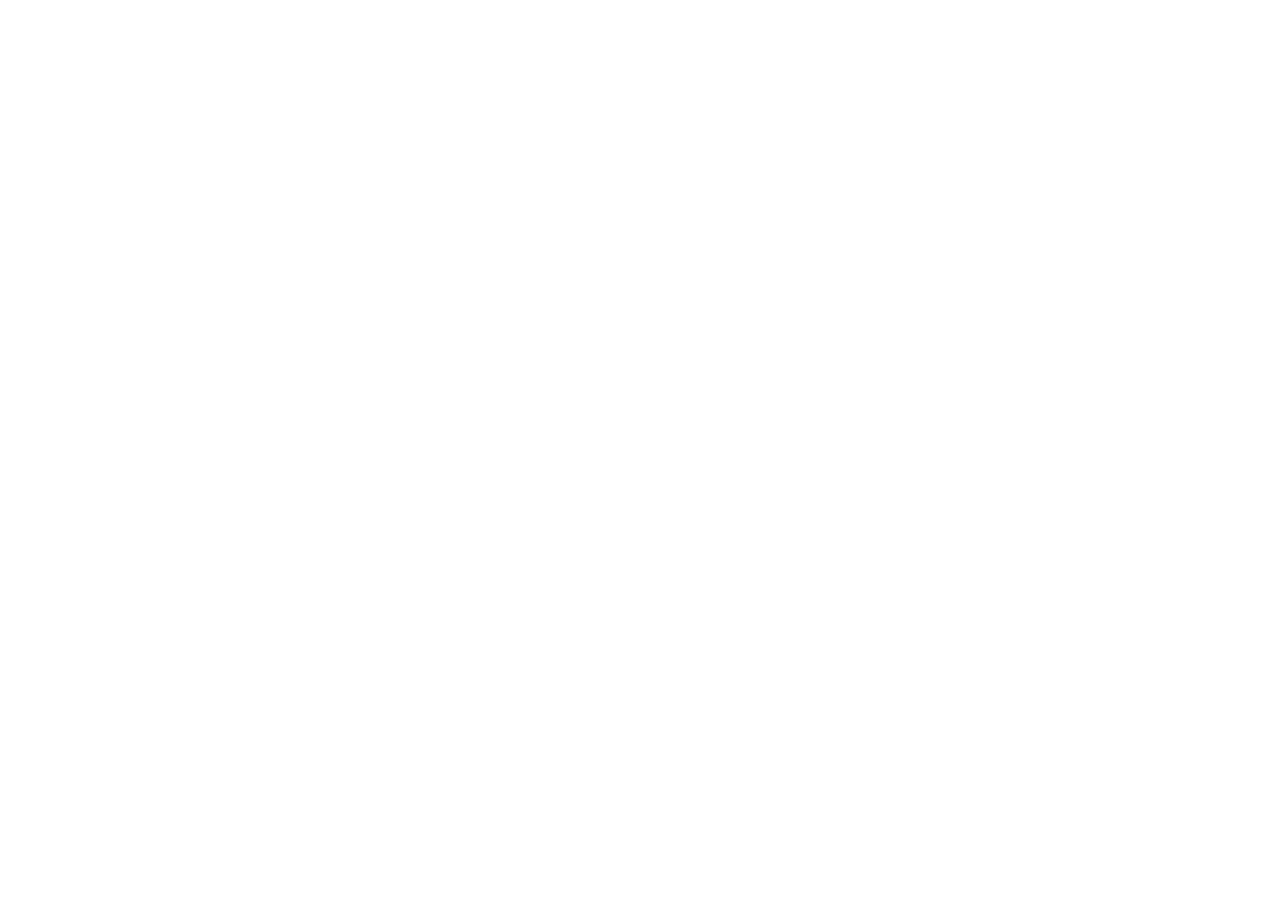
==== nick.html @ 5ef921b5 "add nick html file" ====
<!DOCTYPE html>
<html lang="en">
<head>
    <meta charset="UTF-8">
    <meta name="viewport" content="width=device-width, initial-scale=1.0">
    <title>Document</title>
</head>
<body>
    
    
</body>
</html>
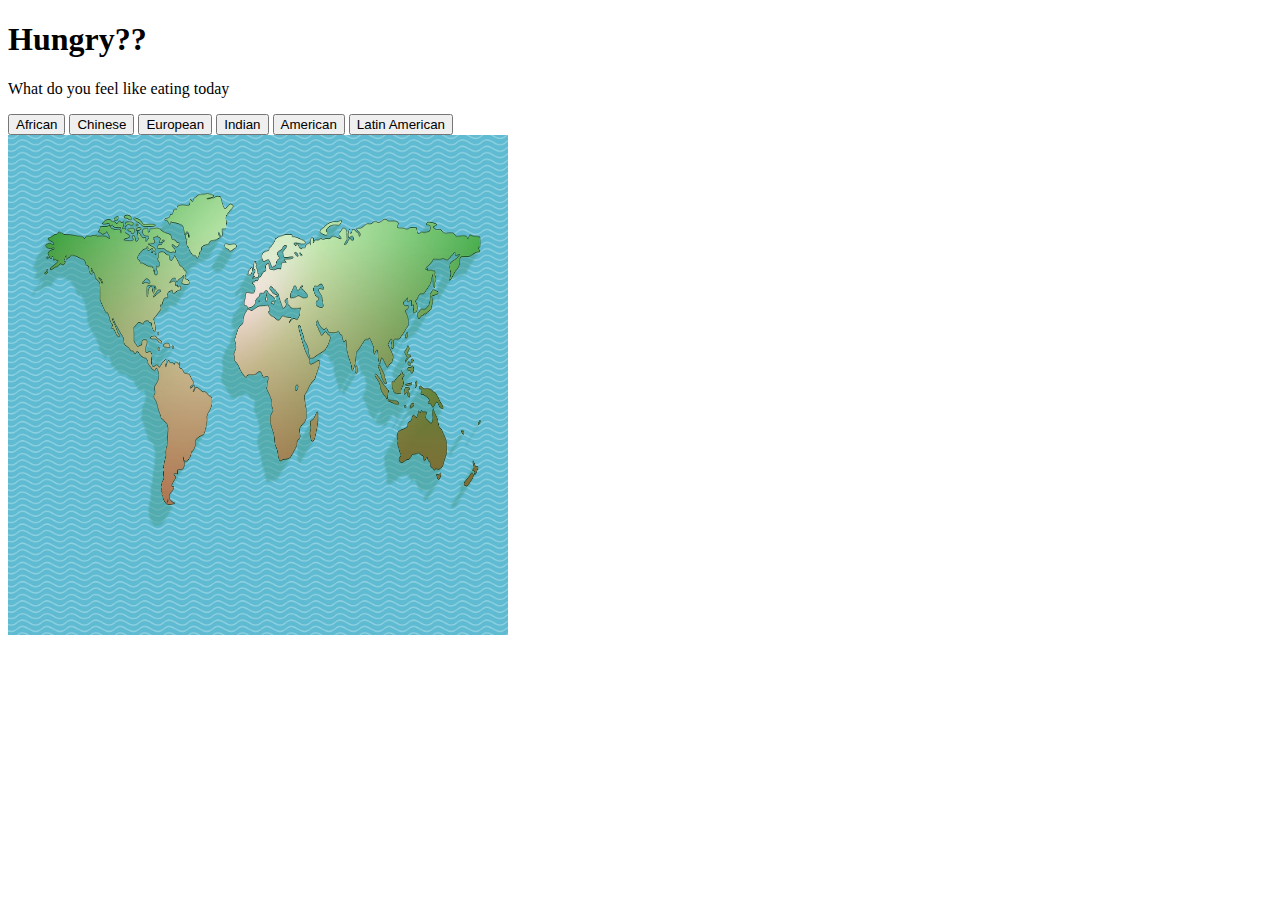
==== commit 82ff3578: "new JS" ====
--- a/nick.html
+++ b/nick.html
@@ -4,9 +4,42 @@
     <meta charset="UTF-8">
     <meta name="viewport" content="width=device-width, initial-scale=1.0">
     <title>Document</title>
+    <link rel="stylesheet" href="css/style.css">
+
+    <script src="https://ajax.googleapis.com/ajax/libs/jquery/3.4.1/jquery.min.js"></script>
+    
 </head>
 <body>
+    <header class="jumbotron">
+        <h1 class="display-3">Hungry??</h1>
+        <p class="lead">What do you feel like eating today</p>
+        <p id="currentDay" class="lead"></p>
+      </header>
+      <div class="container">
+        
+      </div>
     
+      <div>
+        <button type="button" id="african">African</button> 
+        <button type="button" id="chinese">Chinese</button> 
+        <button type="button" id="european">European</button> 
+        <button type="button" id="indian">Indian</button> 
+        <button type="button" id="american">American</button> 
+        <button type="button" id="latin_american">Latin American</button> 
+        
+
+      </div>
+
+      <div><!--img src="http://ontheworldmap.com/world/world-map-with-continents.jpg" alt="Spongebob!" /-->
+        <img src="worldmap.jpg" alt="Worldmap" usemap="#worldmap" width="500" height="500">
     
+        <map name="worldmap">
+          <area shape="rect" coords="34,44,270,350" alt="Computer" href="computer.htm">
+          <area shape="rect" coords="290,172,333,250" alt="Phone" href="phone.htm">
+          <area shape="circle" coords="337,300,44" alt="Coffee" href="coffee.htm">
+        </map> 
+    </div>
+    <script src="js/script.js"></script>
 </body>
+
 </html>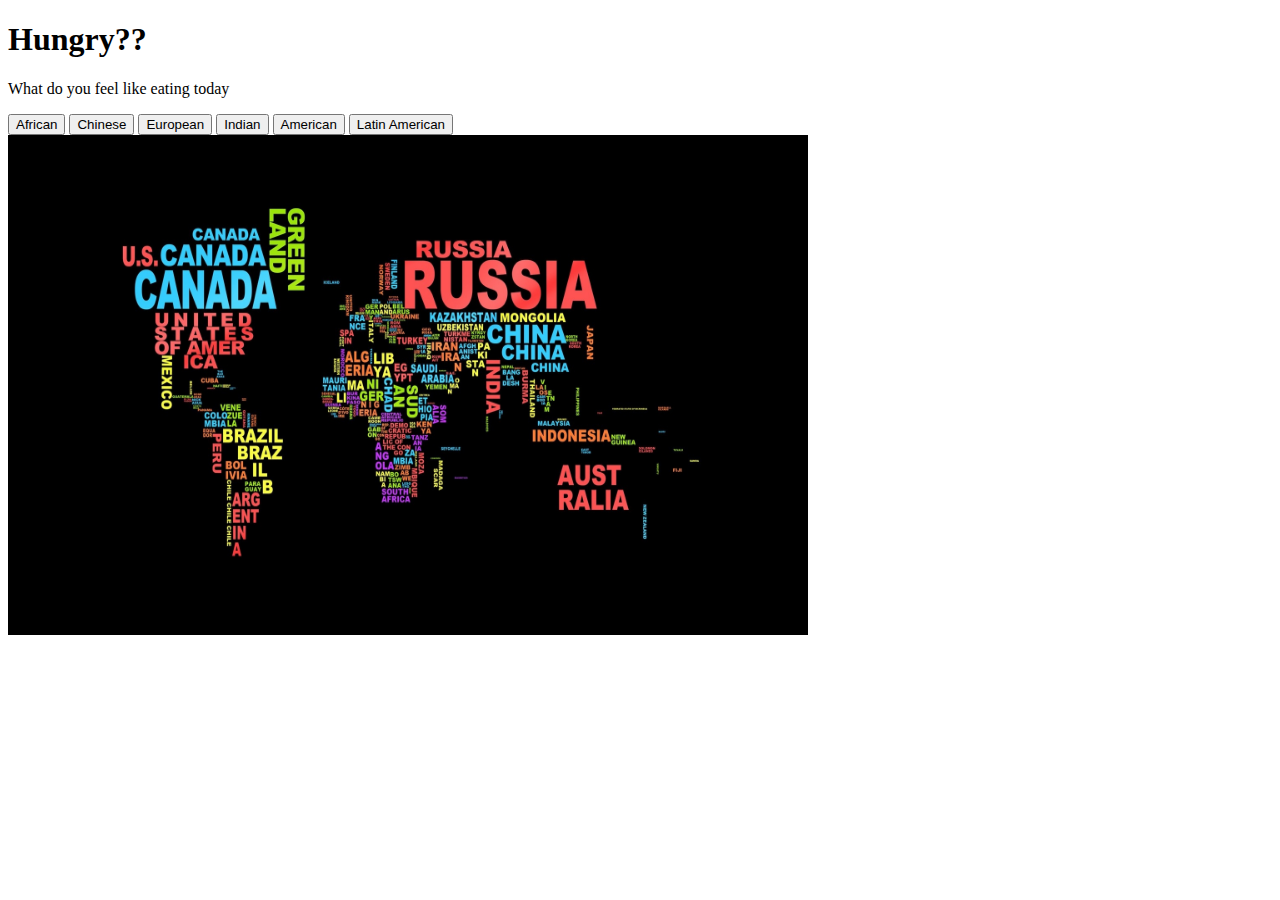
==== commit d48b7ec3: "new map" ====
--- a/nick.html
+++ b/nick.html
@@ -31,13 +31,23 @@
       </div>
 
       <div><!--img src="http://ontheworldmap.com/world/world-map-with-continents.jpg" alt="Spongebob!" /-->
-        <img src="worldmap.jpg" alt="Worldmap" usemap="#worldmap" width="500" height="500">
+        <img src="worldmap2.jpg" alt="Worldmap" usemap="#worldmap" width="800" height="500">
     
         <map name="worldmap">
           <area shape="rect" coords="34,44,270,350" alt="Computer" href="computer.htm">
           <area shape="rect" coords="290,172,333,250" alt="Phone" href="phone.htm">
           <area shape="circle" coords="337,300,44" alt="Coffee" href="coffee.htm">
         </map> 
+
+        <div id="cookbook">
+            <!-- <div class="recipe">
+                <strong>Chicken chow mein</strong> <br>
+                <img src="https://spoonacular.com/recipeImages/Chicken-chow-mein-630113.jpg"> <br>
+                <em>preparation time: 40 minutes, serves: 2</em>
+
+            </div> -->
+
+        </div>
     </div>
     <script src="js/script.js"></script>
 </body>
--- a/css/style.css
+++ b/css/style.css
@@ -0,0 +1,3 @@
+.recipe img {
+    width: 200px;
+}